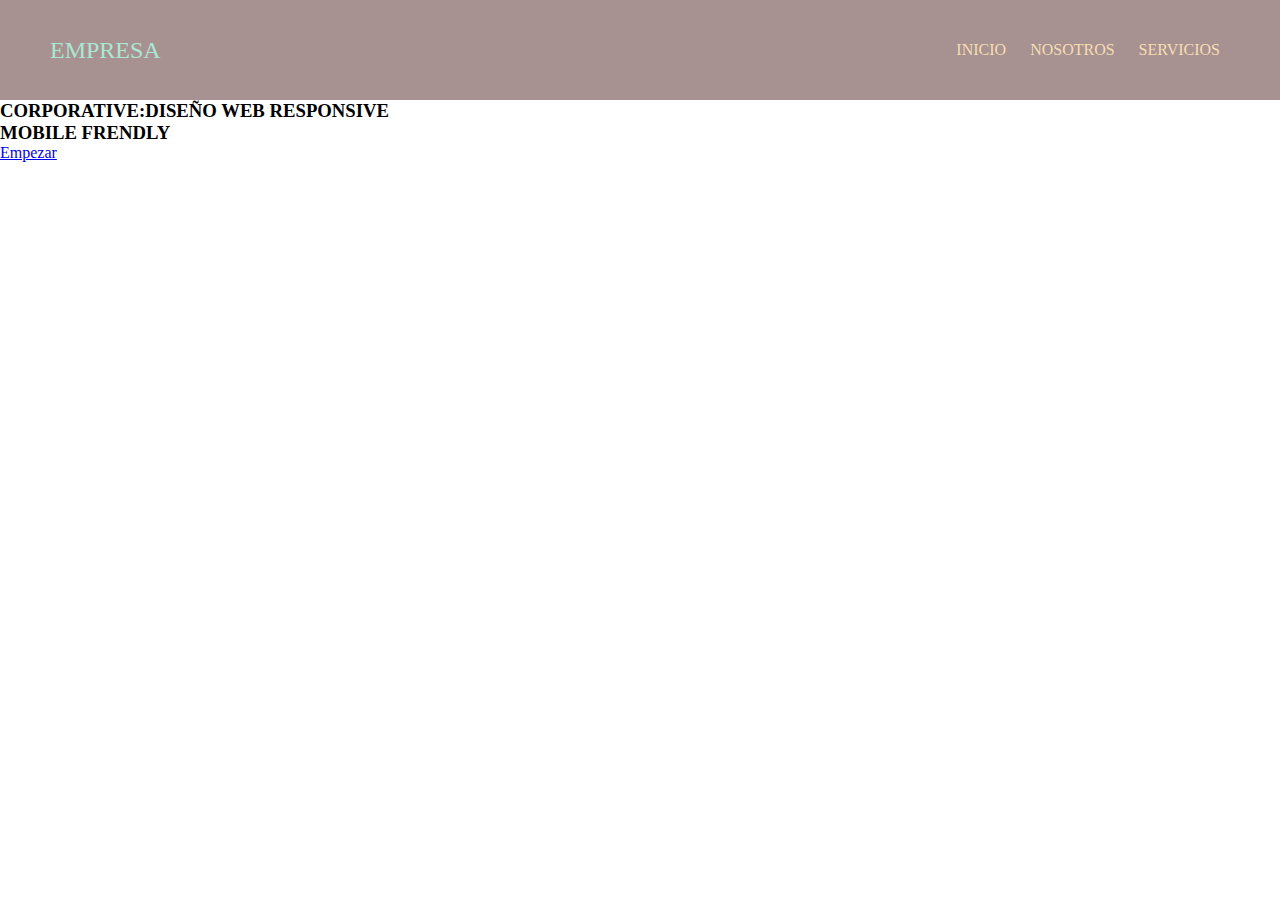
==== index.html @ 2ff17c00 "Cree un header html y css" ====
<!DOCTYPE html>
<html lang="en">
<head>
    <meta charset="UTF-8">
    <meta http-equiv="X-UA-Compatible" content="IE=edge">
    <meta name="viewport" content="width=device-width, initial-scale=1.0">
    <title>Document</title>
    <link rel="stylesheet" href="style.css">
</head>
<body>
    <header>
        <h2 class="logo">Empresa</h2>

        <input type="checkbox" id="check">
        <label for="check" class="mostrar">
            &#8801
        </label>

        <nav class="menu">
            <a href="#">Inicio</a>
            <a href="#">Nosotros</a>
            <a href="#">Servicios</a>
            <label for="check" class="esconder">
                &#215
            </label>
        </nav>

    </header>


    <section id="cuerpo">
        <div class="contenido">
            <h3><span>CORPORATIVE:</span>DISEÑO WEB RESPONSIVE <br> MOBILE FRENDLY</h3>
            <a href="#" class="boton">Empezar</a>
        </div>
    </section>


</body>
</html>
---- style.css ----
*{
    margin: 0;
    padding: 0;
    font-family: Cambria, Cochin, Georgia, Times, 'Times New Roman', serif;
}

header{
    height: 100px;
    background-color: rgb(168, 145, 145);
    padding: 0 50px;
    color: white;
    display: flex;
    justify-content: space-between;
    align-items: center;
}

.logo{
    text-transform: uppercase;
    color: rgb(169, 233, 212);
    font-weight: 200;
}

.menu a{
    color: wheat;
    text-transform: uppercase;
    text-decoration: none;
    padding: 0 10px;
    transition: 0,4s;
}

.mostrar,
.esconder{
    font-size: 30px;
    cursor: pointer;
    display: none;
    transition: 0.6s;
}

.mostrar{
    order: 1;
}

.menu a:hover,
.mostrar:hover,
.esconder:hover{
    color: rgb(169, 233, 212);
    
}

#check{
    display: none;
}




/*Responsive*/
@media(max-width:600px){
    .mostrar,
    .esconder{
        display: block;
    }

    .menu{
        position: fixed;
        width: 100%;
        height: 100%;
        background-color: rgb(168, 145, 145) ;
        right: -100%;
        top: 0;
        text-align: center;
        padding: 100px 0;
        z-index: 100;
        transition: 0.8s;

    }

    .menu a{
        display: block;
        padding: 20px;

    }


    .esconder{
        position: absolute;
        top: 40px;
        right: 40px;
    }

    #check:checked ~ .menu{
        right: 0;

    }

}
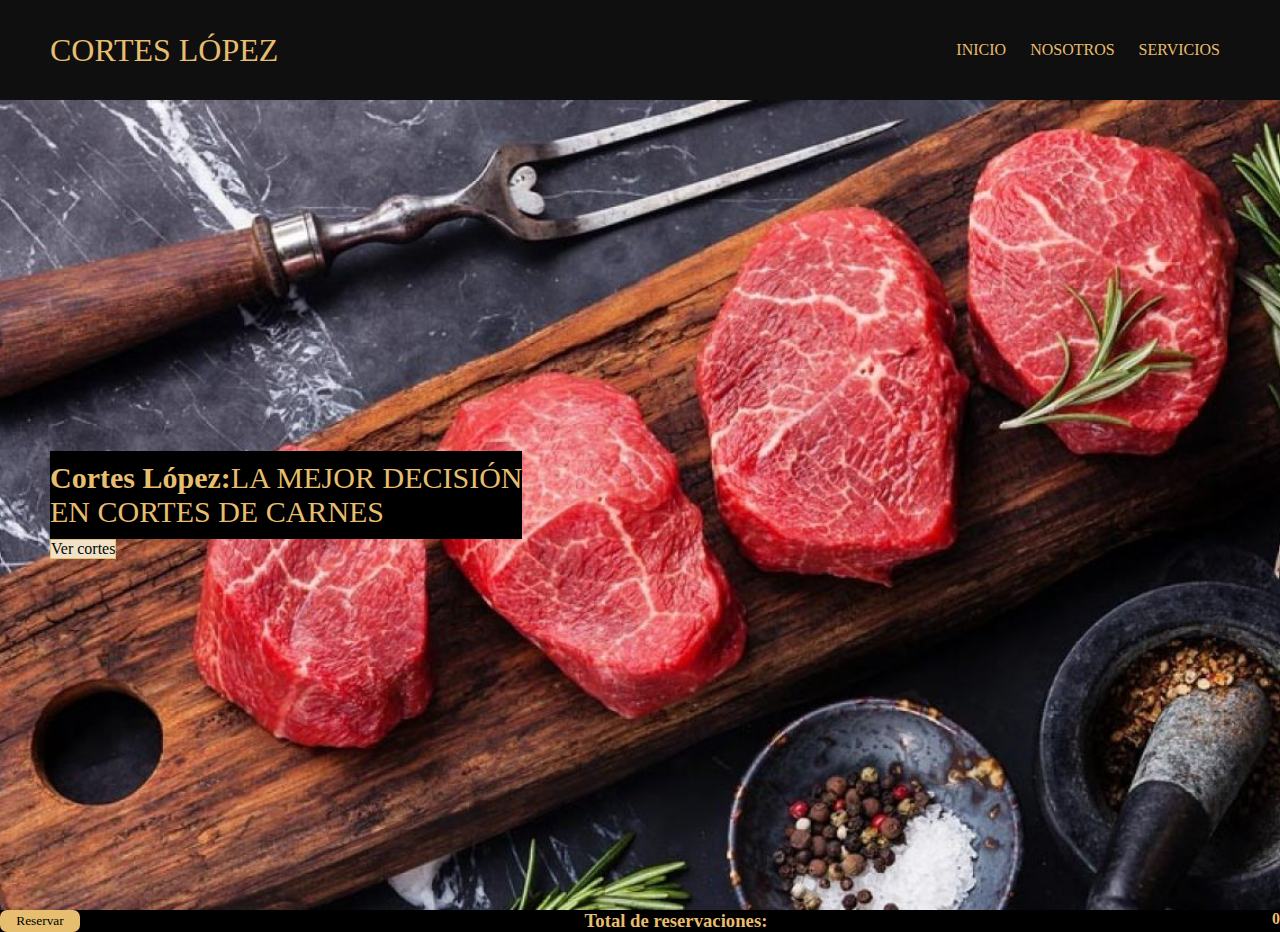
==== commit 1319de9c: "logrado" ====
--- a/index.html
+++ b/index.html
@@ -9,7 +9,7 @@
 </head>
 <body>
     <header>
-        <h2 class="logo">Empresa</h2>
+        <h1 class="logo">Cortes López</h1>
 
         <input type="checkbox" id="check">
         <label for="check" class="mostrar">
@@ -30,11 +30,21 @@
 
     <section id="cuerpo">
         <div class="contenido">
-            <h3><span>CORPORATIVE:</span>DISEÑO WEB RESPONSIVE <br> MOBILE FRENDLY</h3>
-            <a href="#" class="boton">Empezar</a>
+            <h3><span>Cortes López:</span>LA MEJOR DECISIÓN <br> EN CORTES DE CARNES</h3>
+            <a href="pagina.html" class="boton">Ver cortes</a>
         </div>
     </section>
 
 
+
+
+
+    <section class="reservar">
+        <button class="bot" onclick="incrementClick()">Reservar</button>
+        <h3>Total de reservaciones:</h3>
+        <h4 id="contador">0</h4>
+    </section>
+
+    <script src="imain.js"></script>
 </body>
 </html>--- a/style.css
+++ b/style.css
@@ -6,7 +6,7 @@
 
 header{
     height: 100px;
-    background-color: rgb(168, 145, 145);
+    background-color: rgb(15, 15, 15);
     padding: 0 50px;
     color: white;
     display: flex;
@@ -16,12 +16,12 @@
 
 .logo{
     text-transform: uppercase;
-    color: rgb(169, 233, 212);
+    color: rgb(231, 189, 111);
     font-weight: 200;
 }
 
 .menu a{
-    color: wheat;
+    color: rgb(231, 189, 111);
     text-transform: uppercase;
     text-decoration: none;
     padding: 0 10px;
@@ -53,6 +53,78 @@
 
 
 
+
+#cuerpo{
+    padding: 0 50px;
+    background-image: url(./imagenes/imagen.jpg);
+    height: 90vh;
+    background-size: cover;
+    background-position: center;
+}
+#cuerpo::before{
+    content: "";
+    background: rgba(77, 77, 92, 0,6);
+    position: absolute;
+    width: 100%;
+    height: 90vh;
+    left: 0;
+}
+
+.contenido{
+    position: relative;
+    color: rgb(231, 189, 111);
+    height: 100%;
+    display: flex;
+    flex-direction: column;
+    justify-content: center
+}
+
+.contenido h3{
+    font-size: 30px;
+    font-weight: 400;
+    padding: 10px 0px;
+   background-color: black;
+   align-self: baseline;
+
+}
+
+.contenido h3 span{
+    font-weight: 600;
+}
+
+
+.boton{
+    text-decoration: none;
+    color: rgb(7, 7, 7);
+    border: 1px solid rgb(231, 189, 111);
+    padding: 20x 40px;
+    align-self: baseline;
+    background-color: rgb(240, 226, 199);
+
+}
+.boton:hover{
+    background-color: rgb(231, 189, 111);
+    transition: all 0.4s;
+}
+
+
+.reservar{
+    display: flex;
+    justify-content: space-between;
+    background-color: black;
+    color:rgb(231, 189, 111);
+}
+
+.reservar button{
+    border: none;
+    border-radius: 7px;
+    background-color: rgb(231, 189, 111);
+    width: 80px;
+}
+.reservar button:hover{
+    background-color: rgb(236, 218, 185);
+    transition: all 0.4s;
+}
 
 /*Responsive*/
 @media(max-width:600px){
